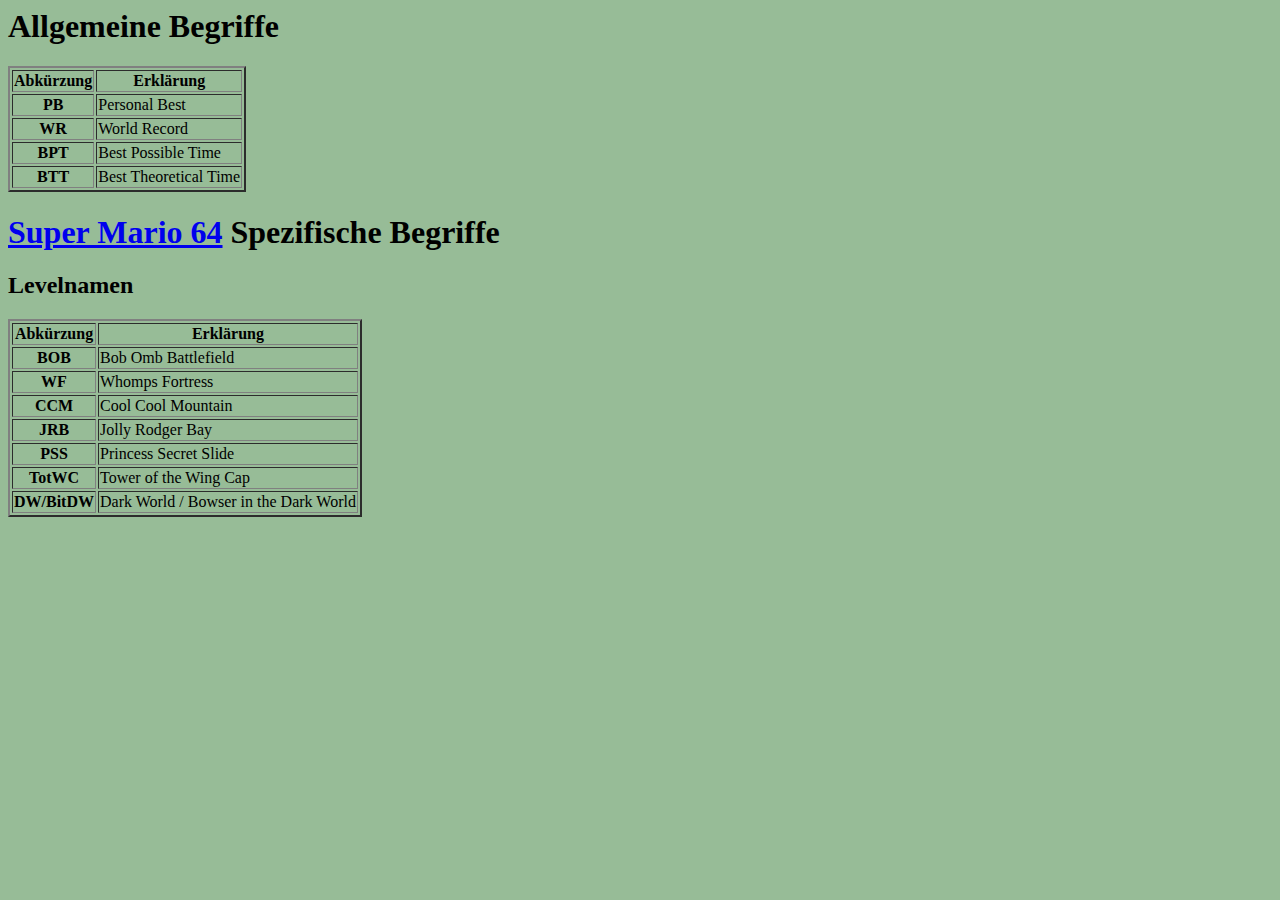
==== index.html @ a9574910 "dw/bitsw" ====
<html>
  <head>
    <title> Speedrunning Glossary by TotorRuns </title>
  </head>
  <body style="background-color: rgb(151, 188, 151);" >
    <h1> Allgemeine Begriffe </h1>
    <table border="2px">
      <tr> 
        <th>Abkürzung</th>
        <th>Erklärung</th>
      </tr>
      <tr>
        <th>PB</th>
        <td>Personal Best</td>
      </tr>
      <tr>
        <th>WR</th>
        <td>World Record</td>
      </tr>
      <tr>
        <th>BPT</th>
        <td>Best Possible Time</td>
      </tr>
      <tr>
        <th>BTT</th>
        <td>Best Theoretical Time</td>
      </tr>
    </table>

    <h1><a href="https://www.speedrun.com/sm64">Super Mario 64</a> Spezifische Begriffe</h1>
    <h2>Levelnamen</h2>
    <table border="2px">
      <tr>
        <th>Abkürzung</th>
        <th>Erklärung</th>
      </tr>
      <tr>
        <th>BOB</th>
        <td>Bob Omb Battlefield</td>
      </tr>
      <tr>
        <th>WF</th>
        <td>Whomps Fortress</td>
      </tr>
      <tr>
        <th>CCM</th>
        <td>Cool Cool Mountain</td>
      </tr>
      <tr>
        <th>JRB</th>
        <td>Jolly Rodger Bay</td>
      </tr>
      <tr>
        <th>PSS</th>
        <td>Princess Secret Slide</td>
      </tr>
      <tr>
        <th>TotWC</th>
        <td>Tower of the Wing Cap</td>
      </tr>
      <tr>
        <th>DW/BitDW</th>
        <td>Dark World / Bowser in the Dark World</td>
      </tr>
    </table>
  </body>
</html>
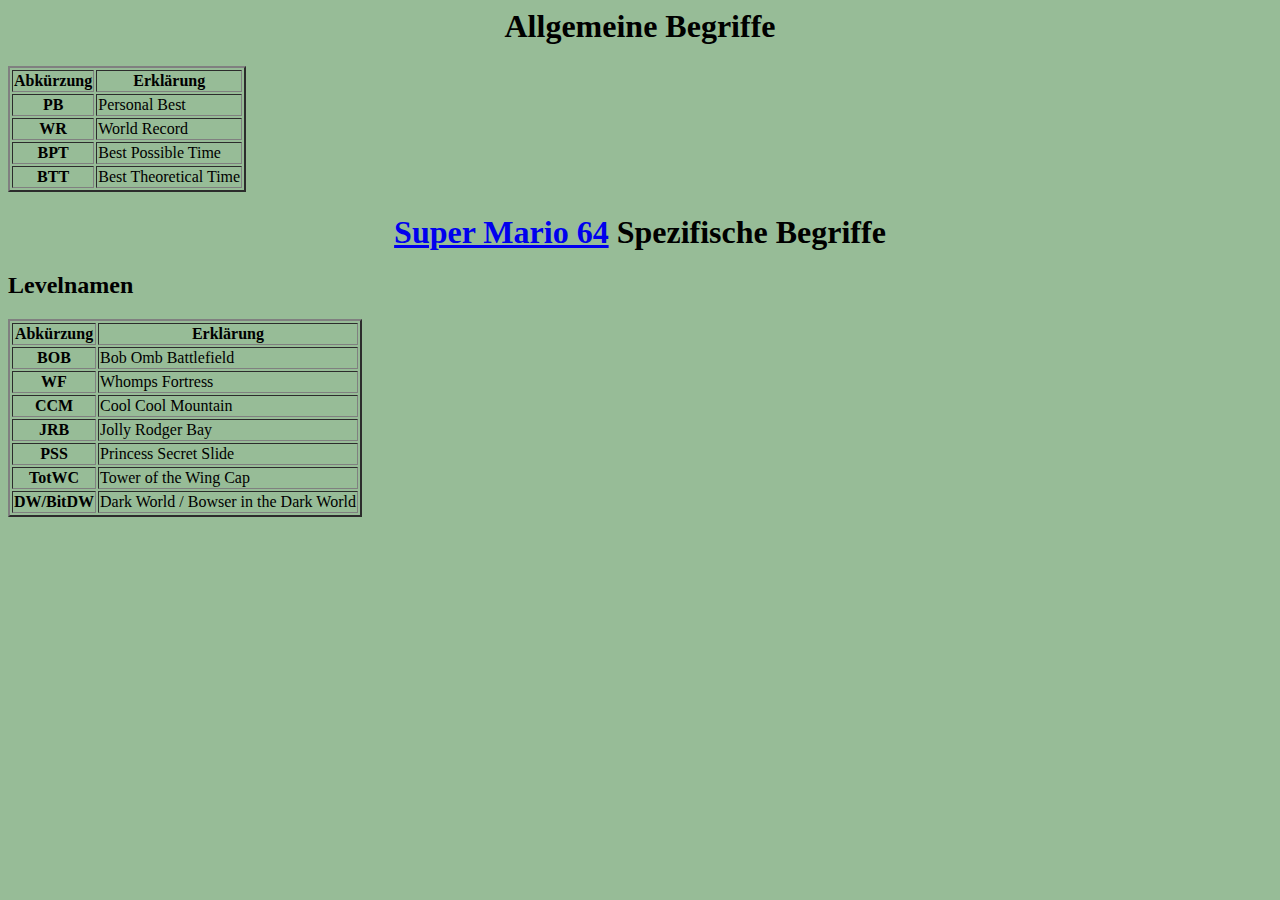
==== commit df10d4d4: "überschriften sind zentriert" ====
--- a/index.html
+++ b/index.html
@@ -1,9 +1,10 @@
 <html>
   <head>
+    <meta charset="UTF-8">
     <title> Speedrunning Glossary by TotorRuns </title>
   </head>
   <body style="background-color: rgb(151, 188, 151);" >
-    <h1> Allgemeine Begriffe </h1>
+    <h1 style="text-align: center;"> Allgemeine Begriffe </h1>
     <table border="2px">
       <tr> 
         <th>Abkürzung</th>
@@ -26,8 +27,7 @@
         <td>Best Theoretical Time</td>
       </tr>
     </table>
-
-    <h1><a href="https://www.speedrun.com/sm64">Super Mario 64</a> Spezifische Begriffe</h1>
+    <h1 style="text-align: center;"><a href="https://www.speedrun.com/sm64" target="_blank">Super Mario 64</a> Spezifische Begriffe</h1>
     <h2>Levelnamen</h2>
     <table border="2px">
       <tr>
@@ -63,5 +63,7 @@
         <td>Dark World / Bowser in the Dark World</td>
       </tr>
     </table>
+
+
   </body>
 </html>
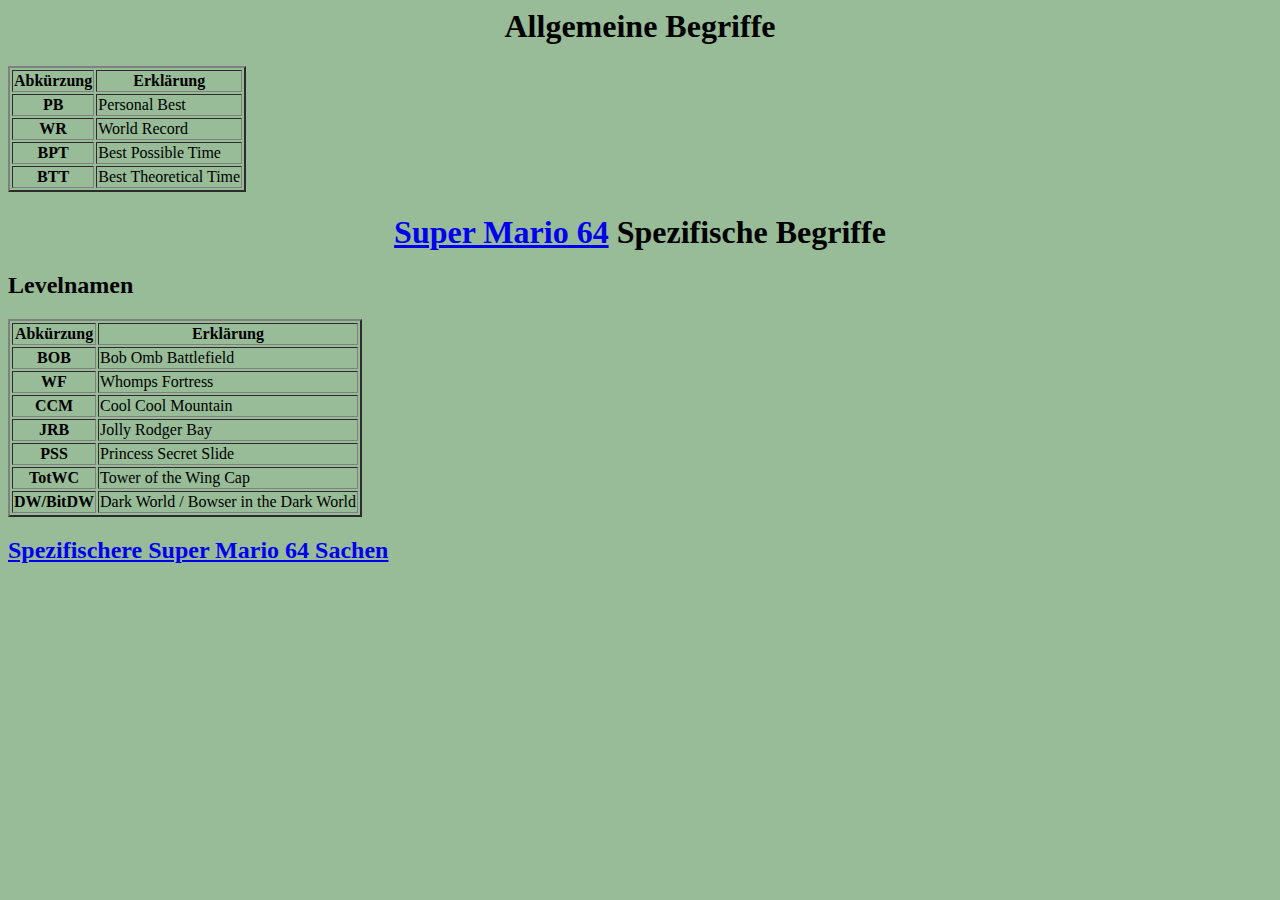
==== commit 2129b3c5: "verlinkung" ====
--- a/index.html
+++ b/index.html
@@ -64,6 +64,7 @@
       </tr>
     </table>
 
+    <h2><a href="sm64.html">Spezifischere Super Mario 64 Sachen</a></h2>
 
   </body>
 </html>
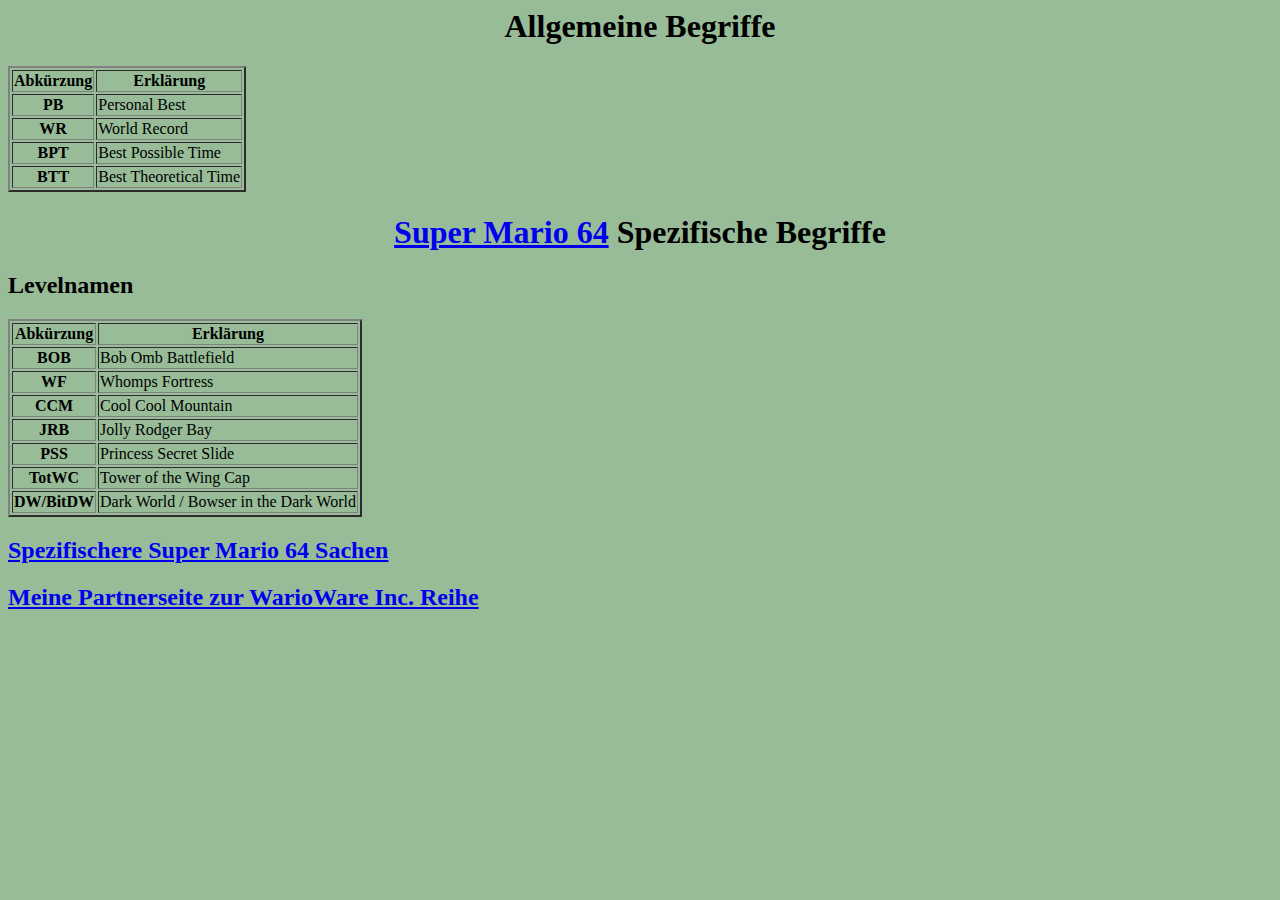
==== commit 46dc9321: "Added the WWI part of the page" ====
--- a/index.html
+++ b/index.html
@@ -66,5 +66,7 @@
 
     <h2><a href="sm64.html">Spezifischere Super Mario 64 Sachen</a></h2>
 
+    <h2><a href="WWI/WWI.html">Meine Partnerseite zur WarioWare Inc. Reihe</a></h2>
+
   </body>
 </html>
